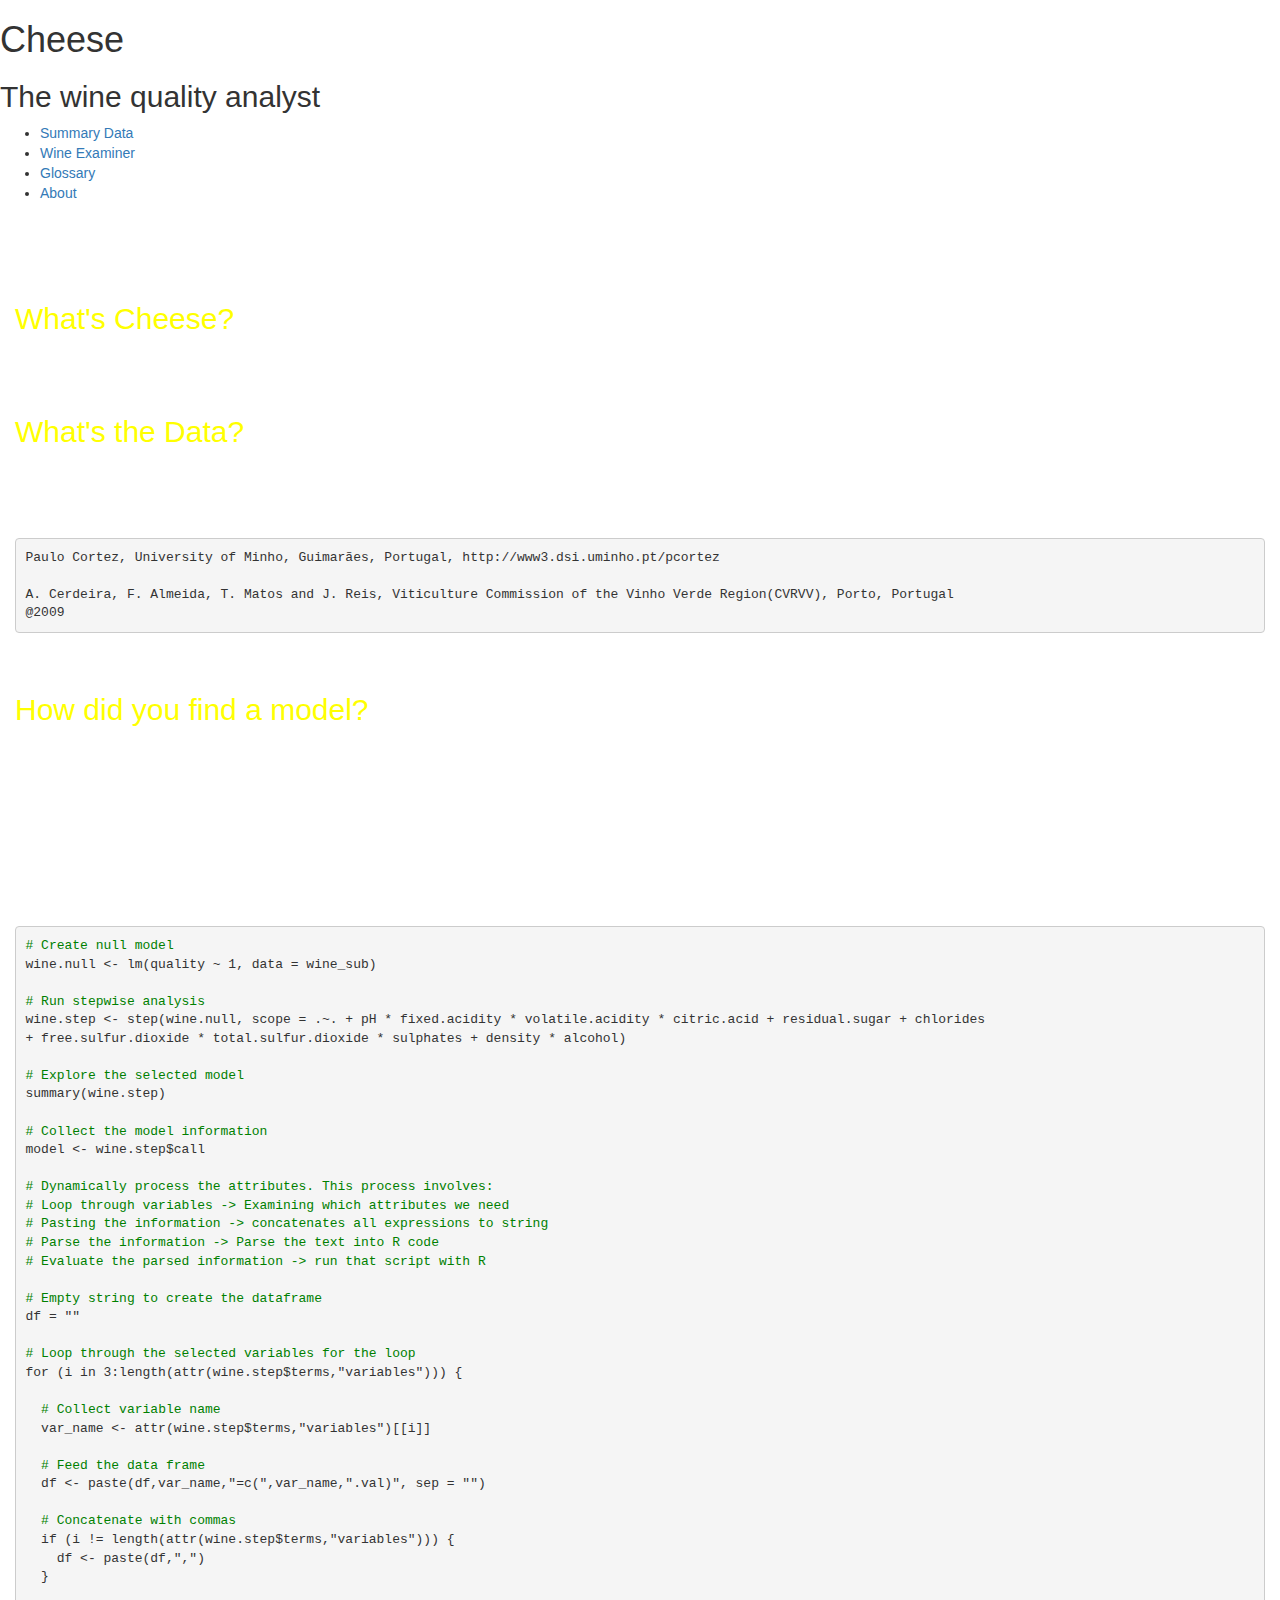
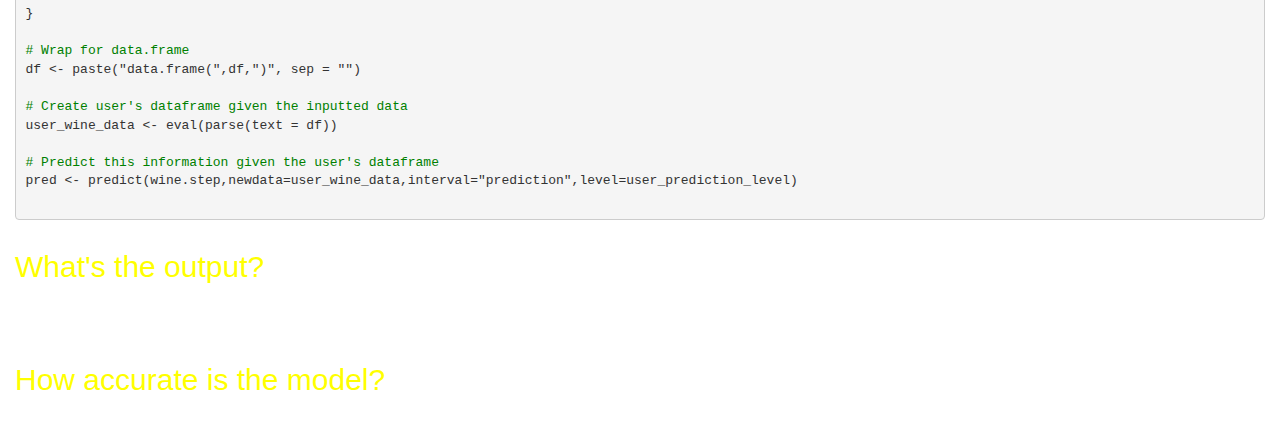
==== shiny-server/about/www/index.html @ 74f77f54 "Shiny Upload" ====
<!DOCTYPE html>
<html lang="en">

<head>

    <meta charset="utf-8">
    <meta http-equiv="X-UA-Compatible" content="IE=edge">
    <meta name="viewport" content="width=device-width, shrink-to-fit=no, initial-scale=1">
    <meta name="description" content="">
    <meta name="author" content="">

    <title>Cheese - The Wine Quality Tool | Glossary</title>

    <!-- Bootstrap Core CSS -->
    <link href="https://maxcdn.bootstrapcdn.com/bootstrap/3.3.7/css/bootstrap.min.css" rel="stylesheet" integrity="sha384-BVYiiSIFeK1dGmJRAkycuHAHRg32OmUcww7on3RYdg4Va+PmSTsz/K68vbdEjh4u" crossorigin="anonymous">

    <!-- Custom CSS -->
    <link href="/wine/style.css" rel="stylesheet">
    <link href="about.css" rel="stylesheet">
  
    <!-- JavaScript tools -->
    <script src="shared/jquery.js" type="text/javascript"></script>
    <script src="shared/shiny.js" type="text/javascript"></script>

</head>
<body>

    <div id="wrapper">

        <!-- Sidebar -->
        <div id="sidebar-wrapper">
          <h1>Cheese</h1>
          <h2>The wine quality analyst</h2>
          <nav class="nav">
            <ul>
              <li><a href="/wine">Summary Data</a></li>
              <li><a href="/examiner">Wine Examiner</a></li>
              <li><a href="/glossary">Glossary</a></li>
              <li class="active"><a href="/about">About</a></li>
            </ul>
          </nav>
        </div>
        <!-- /#sidebar-wrapper -->

        <!-- Page Content -->
        <div id="page-content-wrapper">
            <div class="container-fluid">
                <div class="row">
                  <div class="col-lg-12">
                    <h1>About Cheese</h1>
                  </div>
                </div> <!-- End row selection -->
                <div class="row">
                  <div class="col-lg-12 col-md-12">
                    <h2>What's Cheese?</h2>
                    <p>Cheese is an online analytical tool that helps wine managers and wine chemists to identify the potential quality of their wine based on the wine's chemical properties. Based on the information provided by the user, Cheese processes the inputted data with a model dynamically generated based on 6,500 instances of wine data.</p>
                  </div>
                </div> <!-- End row selection -->
                <div class="row">
                  <div class="col-lg-12">
                    <h2>What's the Data?</h2>
                    <p>Cheese uses the data collected from professor Cortez's research in Portugal. The data was collected from the Viticulture Commission of the Vinho Verde Region of Portugal. The data set is available publicly on <a href="https://archive.ics.uci.edu/ml/datasets/Wine+Quality">University of California, Irvine - Machine Learning Repository</a>.</p>
                    <p>The complete citation is as follows:</p>
                    <p><pre>Paulo Cortez, University of Minho, Guimarães, Portugal, http://www3.dsi.uminho.pt/pcortez<br />
A. Cerdeira, F. Almeida, T. Matos and J. Reis, Viticulture Commission of the Vinho Verde Region(CVRVV), Porto, Portugal 
@2009</pre></p>
                    <p>It's evident that potential biases may exist with this data given the quality data is primarily targeted for the Portuguese wine critics, and this may influence the outcome of our quality analysis.</p>
                  </div>
                </div> <!-- End row selection -->
                <div class="row">
                  <div class="col-lg-12">
                    <h2>How did you find a model?</h2>
                    <p>Cheese creates its model dynamically based on the user's selection and input.<br/>The process involves the following steps:</p>
                    <ol>
                      <li>Identify the type of wine selected by the user.</li>
                      <li>Run stepwise multiple regression model.</li>
                      <li>Identify lowest AIC model.</li>
                      <li>Build the linear model.</li>
                      <li>Utilize only the selected attributes for the model.</li>
                    </ol>
                    <p>The following code provides an insight as to how the process is done in the R Server</p>
                    <pre>
<span># Create null model</span>
wine.null <- lm(quality ~ 1, data = wine_sub)

<span># Run stepwise analysis</span>
wine.step <- step(wine.null, scope = .~. + pH * fixed.acidity * volatile.acidity * citric.acid + residual.sugar + chlorides 
+ free.sulfur.dioxide * total.sulfur.dioxide * sulphates + density * alcohol)

<span># Explore the selected model</span>
summary(wine.step)

<span># Collect the model information</span>
model <- wine.step$call

<span># Dynamically process the attributes. This process involves:</span>
<span># Loop through variables -> Examining which attributes we need</span>
<span># Pasting the information -> concatenates all expressions to string</span>
<span># Parse the information -> Parse the text into R code</span>
<span># Evaluate the parsed information -> run that script with R</span>

<span># Empty string to create the dataframe</span>
df = ""

<span># Loop through the selected variables for the loop</span>
for (i in 3:length(attr(wine.step$terms,"variables"))) {
  
  <span># Collect variable name</span>
  var_name <- attr(wine.step$terms,"variables")[[i]]
  
  <span># Feed the data frame</span>
  df <- paste(df,var_name,"=c(",var_name,".val)", sep = "")
  
  <span># Concatenate with commas</span>
  if (i != length(attr(wine.step$terms,"variables"))) {
    df <- paste(df,",")
  }
  
}

<span># Wrap for data.frame</span>
df <- paste("data.frame(",df,")", sep = "")

<span># Create user's dataframe given the inputted data</span>
user_wine_data <- eval(parse(text = df))

<span># Predict this information given the user's dataframe</span>
pred <- predict(wine.step,newdata=user_wine_data,interval="prediction",level=user_prediction_level)
                    </pre>
                  </div>
                </div> <!-- End row selection -->
                <div class="row">
                  <div class="col-lg-12">
                    <h2>What's the output?</h2>
                    <p>The output generated from the model is an estimate of the wine's quality based on the past results collected from the data set. The wine quality measure is subjective, and simply provides a benchmark of the potential quality of the wine if it were to be tested by the same group of critics that examined the original wines that were collected in the database.</p>
                  </div>
                </div> <!-- End row selection -->
                <div class="row">
                  <div class="col-lg-12">
                    <h2>How accurate is the model?</h2>
                    <p>Based on R's data validation techniques, we've estimated that the potential error is at 65%</p>
                  </div>
                </div> <!-- End row selection -->
            </div>
        </div>
        <!-- /#page-content-wrapper -->

    </div>
    <!-- /#wrapper -->
</body>
</html>
---- shiny-server/about/www/about.css ----
h3 {
  font-family: "Open Sans", Arial, sans-serif;
  font-weight: bold;
}

.row {
  font-size: 14px;
  color: white;
  padding-bottom: 0px;
}

.row h2 {
  color: yellow;
}

.row a {
  color: white;
  text-decoration: underline;
  -moz-transition: color 0.5s; /* Safari */
  -webkit-transition: color 0.5s; /* Safari */
  transition: color 0.5s;
}

.row a:hover {
  color: rgba(255,255,255,0.8);
  text-decoration: underline;
}

pre span {
  color: green;
}
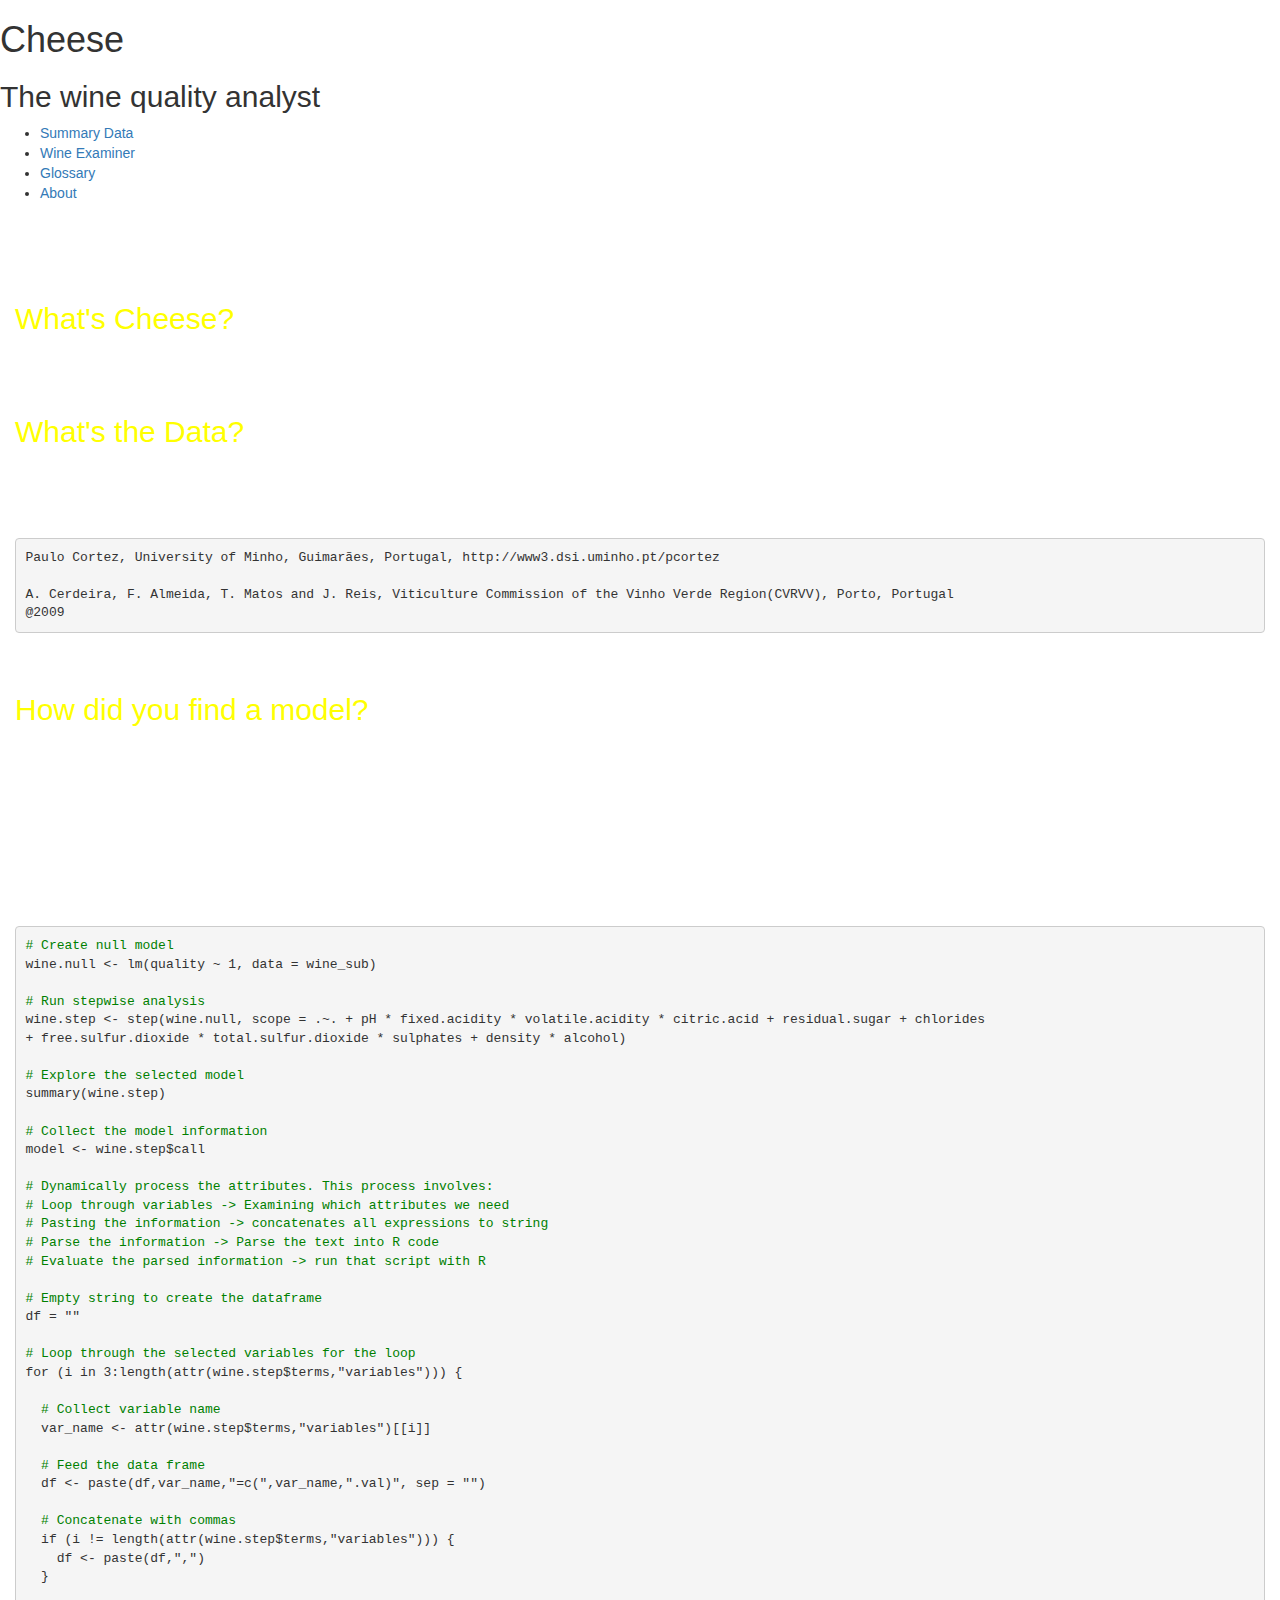
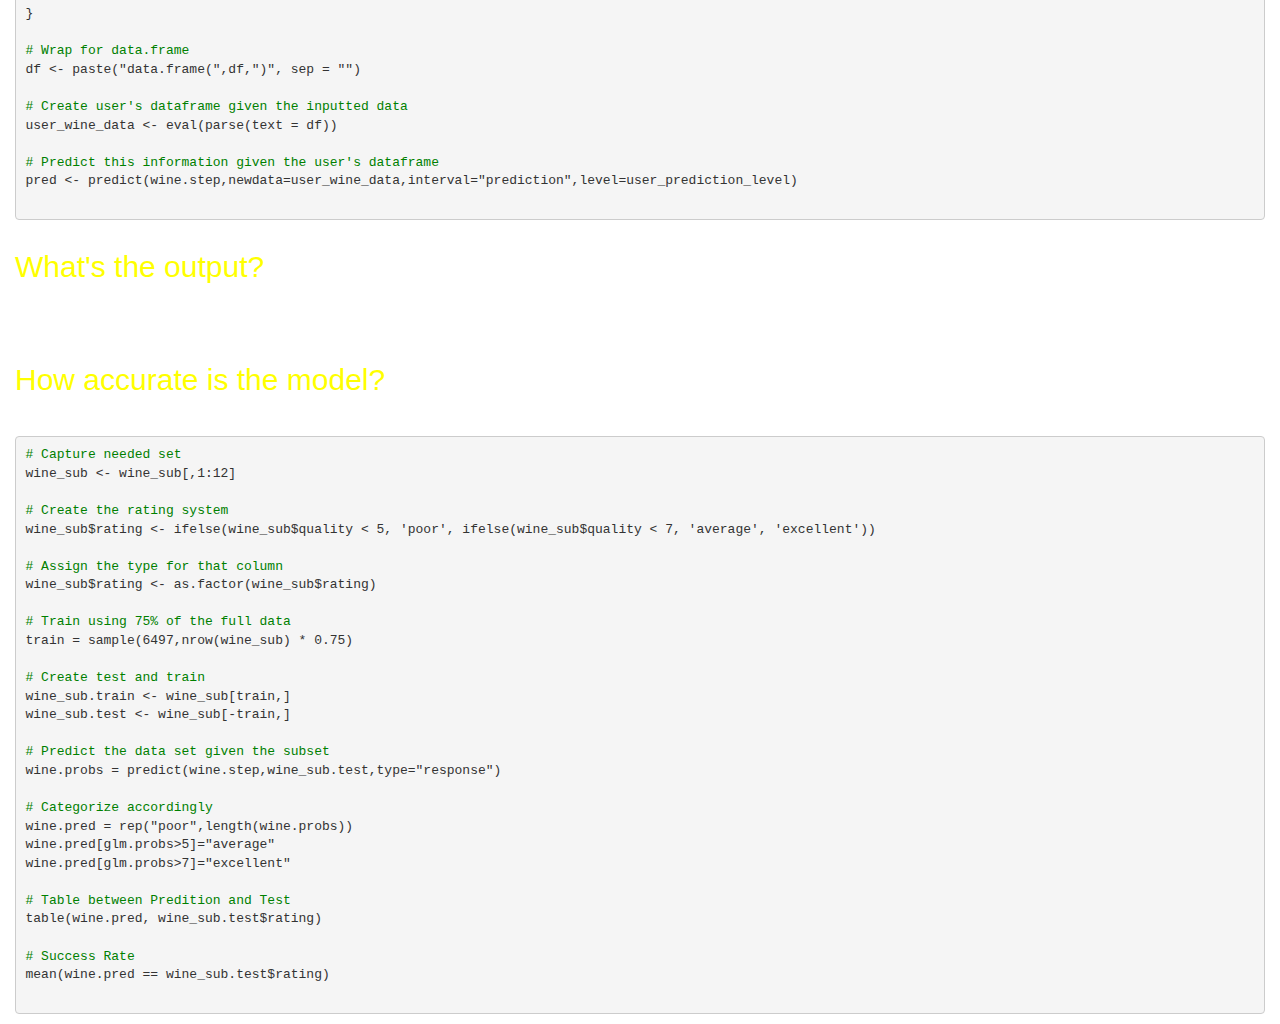
==== commit 6071df90: "Update of HTML" ====
--- a/shiny-server/about/www/index.html
+++ b/shiny-server/about/www/index.html
@@ -9,7 +9,7 @@
     <meta name="description" content="">
     <meta name="author" content="">
 
-    <title>Cheese - The Wine Quality Tool | Glossary</title>
+    <title>Cheese - The Wine Quality Tool | About</title>
 
     <!-- Bootstrap Core CSS -->
     <link href="https://maxcdn.bootstrapcdn.com/bootstrap/3.3.7/css/bootstrap.min.css" rel="stylesheet" integrity="sha384-BVYiiSIFeK1dGmJRAkycuHAHRg32OmUcww7on3RYdg4Va+PmSTsz/K68vbdEjh4u" crossorigin="anonymous">
@@ -138,7 +138,38 @@
                 <div class="row">
                   <div class="col-lg-12">
                     <h2>How accurate is the model?</h2>
-                    <p>Based on R's data validation techniques, we've estimated that the potential error is at 65%</p>
+                    <p>Based on R's data validation techniques, we've estimated that the potential error is at 72.5% using a dynamic stepwise selection tool. The following code describes the data validation process:</p>
+                    <pre>
+<span># Capture needed set</span>
+wine_sub <- wine_sub[,1:12]
+
+<span># Create the rating system</span>
+wine_sub$rating <- ifelse(wine_sub$quality < 5, 'poor', ifelse(wine_sub$quality < 7, 'average', 'excellent'))
+
+<span># Assign the type for that column</span>
+wine_sub$rating <- as.factor(wine_sub$rating)
+
+<span># Train using 75% of the full data</span>
+train = sample(6497,nrow(wine_sub) * 0.75)
+
+<span># Create test and train</span>
+wine_sub.train <- wine_sub[train,]
+wine_sub.test <- wine_sub[-train,]
+
+<span># Predict the data set given the subset</span>
+wine.probs = predict(wine.step,wine_sub.test,type="response")
+
+<span># Categorize accordingly</span>
+wine.pred = rep("poor",length(wine.probs))
+wine.pred[glm.probs>5]="average"
+wine.pred[glm.probs>7]="excellent"
+
+<span># Table between Predition and Test</span>
+table(wine.pred, wine_sub.test$rating)
+
+<span># Success Rate</span>
+mean(wine.pred == wine_sub.test$rating)
+                    </pre>
                   </div>
                 </div> <!-- End row selection -->
             </div>
